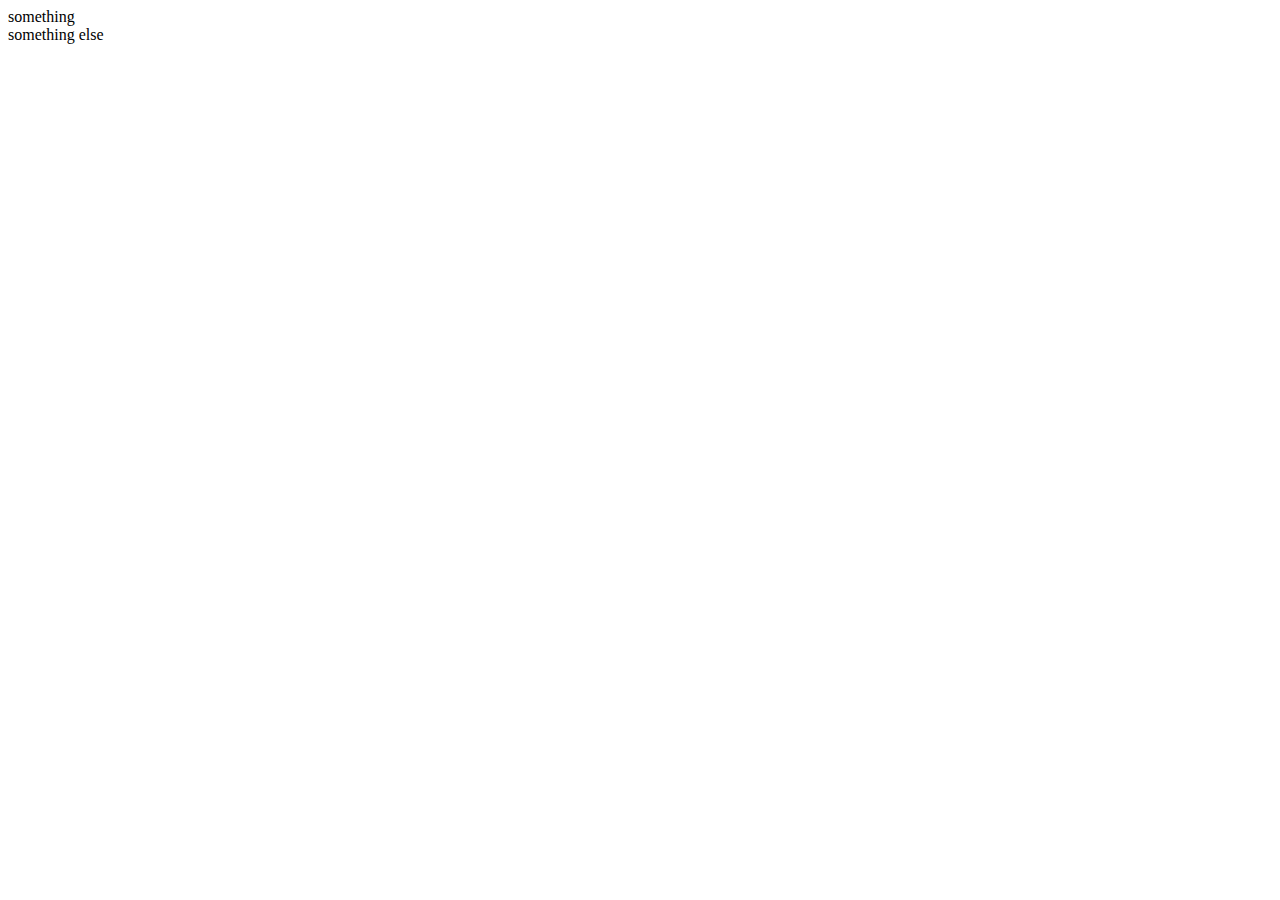
==== 11. Appending elements/index.html @ c8b91688 "Appending" ====
<!DOCTYPE html>
<!--[if lt IE 7]>      <html class="no-js lt-ie9 lt-ie8 lt-ie7"> <![endif]-->
<!--[if IE 7]>         <html class="no-js lt-ie9 lt-ie8"> <![endif]-->
<!--[if IE 8]>         <html class="no-js lt-ie9"> <![endif]-->
<!--[if gt IE 8]><!--> <html class="no-js"> <!--<![endif]-->
    <head>
        <meta charset="utf-8">
        <meta http-equiv="X-UA-Compatible" content="IE=edge">
        <title></title>
        <meta name="description" content="">
        <meta name="viewport" content="width=device-width, initial-scale=1">
        <link rel="stylesheet" href="">
    </head>
    <body>
        <!--[if lt IE 7]>
            <p class="browsehappy">You are using an <strong>outdated</strong> browser. Please <a href="#">upgrade your browser</a> to improve your experience.</p>
        <![endif]-->
        
        <div>something</div>

        <div>something else</div>

        <div class="canvas"></div>

        <script src="https://d3js.org/d3.v5.js"></script>
        <script src="index.js" async defer></script>
        
    </body>
</html>
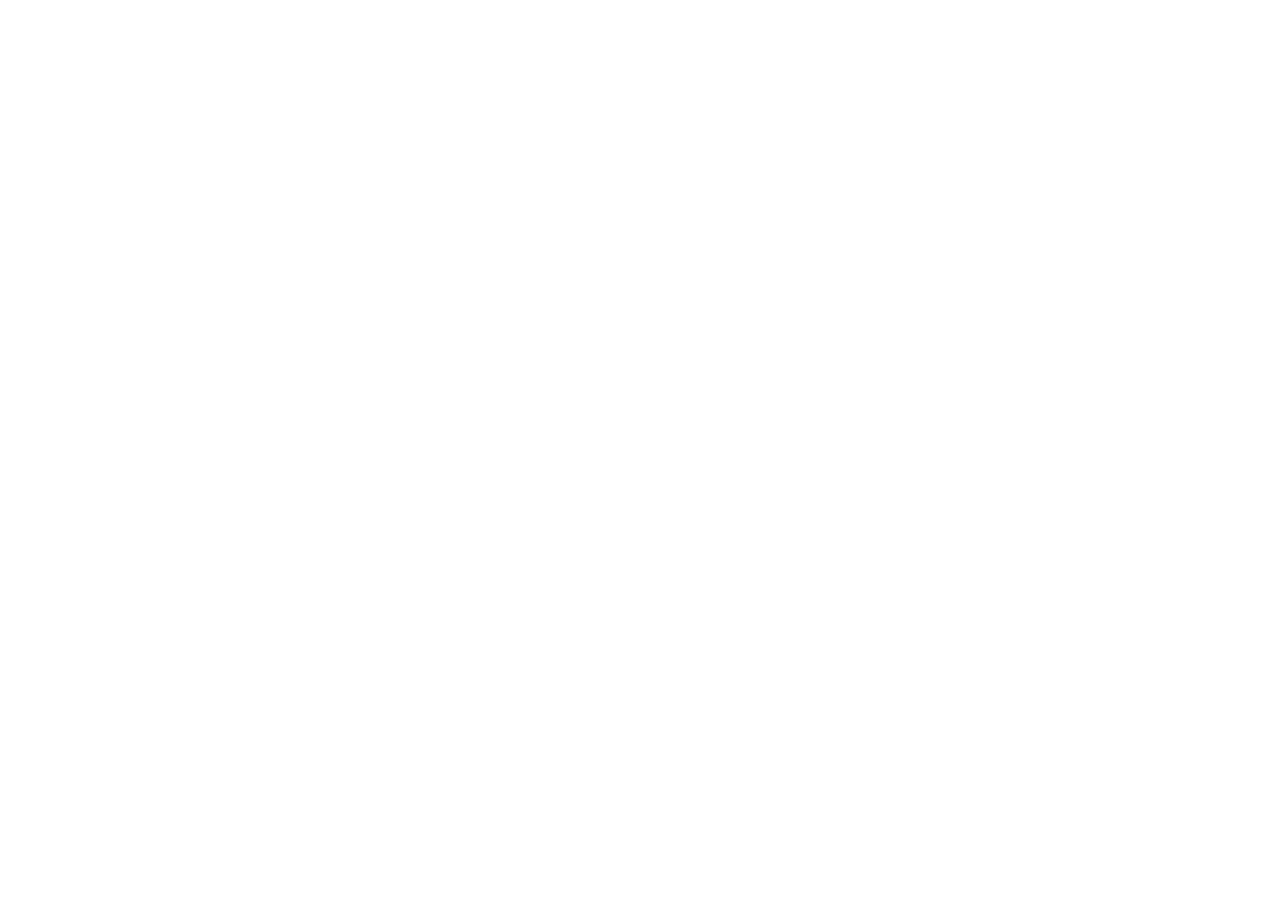
==== commit b833ad40: "Appending" ====
--- a/11. Appending elements/index.html
+++ b/11. Appending elements/index.html
@@ -15,11 +15,7 @@
         <!--[if lt IE 7]>
             <p class="browsehappy">You are using an <strong>outdated</strong> browser. Please <a href="#">upgrade your browser</a> to improve your experience.</p>
         <![endif]-->
-        
-        <div>something</div>
-
-        <div>something else</div>
-
+            
         <div class="canvas"></div>
 
         <script src="https://d3js.org/d3.v5.js"></script>
